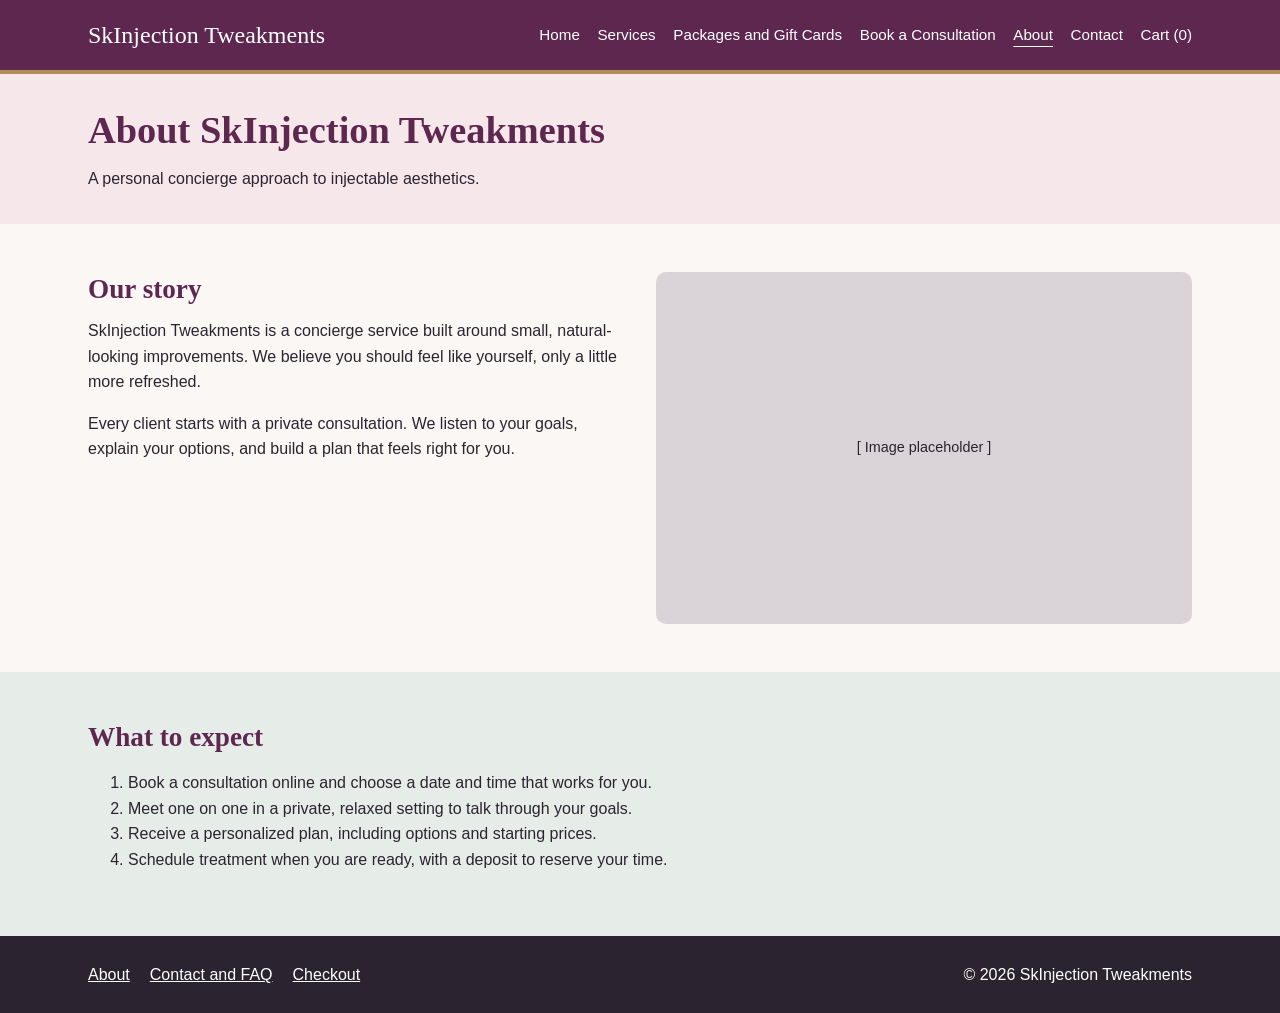
==== about.html @ 9cec6656 "2.6 Project: Style and Substance" ====
<!DOCTYPE html>
<html lang="en">
<head>
    <!--
        Author: Lettizia Diaz de Leon
        Date: October 18, 2026
        Purpose: About page with the business story and what to expect.
    -->
    <meta charset="UTF-8">
    <meta name="viewport" content="width=device-width, initial-scale=1.0">
    <meta name="description" content="Learn about SkInjection Tweakments and what to expect.">
    <title>About | SkInjection Tweakments</title>

    <!-- External stylesheet with the brand theme and responsive layout -->
    <link rel="stylesheet" href="styles.css">
</head>

<body>
    <a class="skip-link" href="#main-content">Skip to main content</a>

    <header class="site-header">
        <div class="header-inner">
            <a class="brand" href="index.html">SkInjection Tweakments</a>
            <nav aria-label="Main navigation">
                <ul class="nav-list">
                    <li><a href="index.html">Home</a></li>
                    <li><a href="services.html">Services</a></li>
                    <li><a href="packages.html">Packages and Gift Cards</a></li>
                    <li><a href="book.html">Book a Consultation</a></li>
                    <li><a href="about.html" aria-current="page">About</a></li>
                    <li><a href="contact.html">Contact</a></li>
                    <li><a href="cart.html">Cart (0)</a></li>
                </ul>
            </nav>
        </div>
    </header>

    <main id="main-content">
        <section class="page-intro" aria-labelledby="page-heading">
            <div class="container">
                <h1 id="page-heading">About SkInjection Tweakments</h1>
                <p>A personal concierge approach to injectable aesthetics.</p>
            </div>
        </section>

        <section class="section" aria-labelledby="story-heading">
            <div class="container detail-grid">
                <div>
                    <h2 id="story-heading">Our story</h2>
                    <p>SkInjection Tweakments is a concierge service built around small, natural-looking improvements. We believe you should feel like yourself, only a little more refreshed.</p>
                    <p>Every client starts with a private consultation. We listen to your goals, explain your options, and build a plan that feels right for you.</p>
                </div>
                <div class="placeholder detail-img" role="img" aria-label="Calm, softly lit treatment room"><span>[ Image placeholder ]</span></div>
            </div>
        </section>

        <section class="section section-sage" aria-labelledby="expect-heading">
            <div class="container">
                <h2 id="expect-heading">What to expect</h2>
                <ol>
                    <li>Book a consultation online and choose a date and time that works for you.</li>
                    <li>Meet one on one in a private, relaxed setting to talk through your goals.</li>
                    <li>Receive a personalized plan, including options and starting prices.</li>
                    <li>Schedule treatment when you are ready, with a deposit to reserve your time.</li>
                </ol>
            </div>
        </section>
    </main>

    <footer class="site-footer">
        <div class="footer-inner">
            <nav aria-label="Footer navigation">
                <ul class="footer-links">
                    <li><a href="about.html">About</a></li>
                    <li><a href="contact.html">Contact and FAQ</a></li>
                    <li><a href="checkout.html">Checkout</a></li>
                </ul>
            </nav>
            <p>&copy; 2026 SkInjection Tweakments</p>
        </div>
    </footer>
</body>
</html>
---- styles.css ----
/*
    Author: Lettizia Diaz de Leon
    Date: October 18, 2026
    Purpose: External stylesheet for SkInjection Tweakments. Applies the brand theme
    (plum and cream palette, Georgia headings, Arial body text) and a mobile-first
    responsive layout with breakpoints at 768px and 1024px.
*/

/* ==========================================
   BRAND COLORS AND FONTS
   ------------------------------------------
   Palette from the 1.9 proposal. Gold is for
   decorative lines only, never for text.
========================================== */
:root {
    --ink: #2B2430;
    --cream: #FBF7F4;
    --plum: #5E2750;
    --rose: #8A3B63;
    --blush: #F6E7EA;
    --sage: #E6EDE8;
    --gold: #B08D57;
    --white: #FFFFFF;
    --placeholder: #DAD3D8;
    --border: #E3D9DE;

    --font-heading: Georgia, "Times New Roman", serif;
    --font-body: Arial, Helvetica, sans-serif;
    --radius: 10px;
}

/* ==========================================
   BASE STYLES
========================================== */
*,
*::before,
*::after {
    box-sizing: border-box;
}

body {
    margin: 0;
    font-family: var(--font-body);
    font-size: 1rem;
    line-height: 1.6;
    color: var(--ink);
    background-color: var(--cream);
}

h1, h2, h3 {
    font-family: var(--font-heading);
    color: var(--plum);
    line-height: 1.25;
    margin: 0 0 0.75rem;
}

h1 { font-size: 2rem; }
h2 { font-size: 1.5rem; }
h3 { font-size: 1.15rem; }

p { margin: 0 0 1rem; }

a { color: var(--rose); }
a:hover { color: var(--plum); }

img { max-width: 100%; height: auto; }

.container {
    width: 100%;
    max-width: 72rem;
    margin: 0 auto;
    padding: 0 1rem;
}

.narrow { max-width: 42rem; }

/* ==========================================
   ACCESSIBILITY HELPERS
========================================== */
.visually-hidden {
    position: absolute;
    width: 1px;
    height: 1px;
    margin: -1px;
    padding: 0;
    overflow: hidden;
    clip: rect(0, 0, 0, 0);
    white-space: nowrap;
    border: 0;
}

.skip-link {
    position: absolute;
    left: 1rem;
    top: -4rem;
    background: var(--white);
    color: var(--plum);
    padding: 0.5rem 1rem;
    border-radius: 6px;
    z-index: 10;
}

.skip-link:focus { top: 0.5rem; }

a:focus-visible,
button:focus-visible,
input:focus-visible,
select:focus-visible,
textarea:focus-visible,
summary:focus-visible {
    outline: 3px solid var(--ink);
    outline-offset: 3px;
}

/* ==========================================
   HEADER AND NAVIGATION
========================================== */
.site-header {
    background-color: var(--plum);
    border-bottom: 4px solid var(--gold); /* decorative line only */
}

.header-inner {
    max-width: 72rem;
    margin: 0 auto;
    padding: 1rem;
    display: flex;
    flex-direction: column;
    gap: 0.75rem;
}

.brand {
    font-family: var(--font-heading);
    font-size: 1.5rem;
    color: var(--white);
    text-decoration: none;
}

.nav-list {
    list-style: none;
    margin: 0;
    padding: 0;
    display: flex;
    flex-wrap: wrap;
    gap: 0.25rem 1rem;
}

.nav-list a {
    display: inline-block;
    padding: 0.4rem 0;
    color: var(--white);
    text-decoration: none;
    font-size: 0.95rem;
}

.nav-list a:hover,
.nav-list a[aria-current="page"] {
    text-decoration: underline;
    text-underline-offset: 6px;
}

.site-header a:focus-visible {
    outline-color: var(--white);
}

/* ==========================================
   BUTTONS
========================================== */
.button {
    display: inline-block;
    min-height: 44px;
    padding: 0.7rem 1.5rem;
    font-family: var(--font-body);
    font-size: 1rem;
    color: var(--white);
    background-color: var(--plum);
    border: 0;
    border-radius: 6px;
    text-decoration: none;
    cursor: pointer;
}

.button:hover { background-color: var(--ink); color: var(--white); }

.button-secondary { background-color: var(--rose); }

.button-small {
    min-height: 44px;
    padding: 0.5rem 1rem;
    font-size: 0.95rem;
}

.button-row {
    display: flex;
    flex-wrap: wrap;
    gap: 0.75rem;
}

/* ==========================================
   SECTIONS
========================================== */
.section { padding: 2rem 0; }
.section-blush { background-color: var(--blush); }
.section-sage { background-color: var(--sage); }

.page-intro {
    background-color: var(--blush);
    padding: 2rem 0;
}

.page-intro p { margin-bottom: 0; max-width: 40rem; }

/* Placeholder images (real photos will replace these later) */
.placeholder {
    display: flex;
    align-items: center;
    justify-content: center;
    background-color: var(--placeholder);
    color: var(--ink);
    border-radius: var(--radius);
    font-size: 0.9rem;
    text-align: center;
}

.card-img { height: 9rem; margin-bottom: 0.75rem; }
.hero-img { height: 14rem; }
.detail-img { height: 16rem; }

/* ==========================================
   HOMEPAGE HERO
========================================== */
.hero {
    background-color: var(--blush);
    padding: 2rem 0;
}

.hero-grid {
    display: grid;
    grid-template-columns: 1fr;
    gap: 1.5rem;
    align-items: center;
}

.hero h1 { font-size: 2.1rem; }

/* ==========================================
   CARD GRID (CSS Grid, one column on mobile)
========================================== */
.card-grid {
    display: grid;
    grid-template-columns: 1fr;
    gap: 1rem;
}

.card {
    background-color: var(--white);
    border: 1px solid var(--border);
    border-radius: var(--radius);
    padding: 0.9rem;
    display: flex;
    flex-direction: column;
}

.card h3 a { color: var(--ink); text-decoration: none; }
.card h3 a:hover { text-decoration: underline; }
.card p { margin-bottom: 0.5rem; font-size: 0.95rem; }
.card .price { font-weight: bold; }
.card .button { margin-top: auto; align-self: flex-start; }

/* ==========================================
   HIGHLIGHT STRIP
========================================== */
.highlights {
    background-color: var(--sage);
    padding: 1.5rem 0;
    text-align: center;
}

.highlight-grid {
    display: grid;
    grid-template-columns: 1fr;
    gap: 1rem;
}

.highlight-title { font-size: 1.1rem; margin-bottom: 0.25rem; }
.highlight-grid p { margin: 0; }

/* ==========================================
   SERVICE DETAIL AND ABOUT
========================================== */
.breadcrumb { margin-bottom: 1rem; }

.detail-grid {
    display: grid;
    grid-template-columns: 1fr;
    gap: 1.5rem;
}

.price { font-weight: bold; }

.detail-list {
    display: grid;
    grid-template-columns: 1fr;
    gap: 0.1rem;
    margin: 0 0 1rem;
}

.detail-list dt { font-weight: bold; margin-top: 0.5rem; }
.detail-list dd { margin: 0; }

/* ==========================================
   FORMS
========================================== */
.form fieldset {
    background-color: var(--white);
    border: 1px solid var(--border);
    border-radius: var(--radius);
    margin: 0 0 1.25rem;
    padding: 1rem;
}

.form legend {
    font-family: var(--font-heading);
    font-size: 1.15rem;
    color: var(--plum);
    padding: 0 0.5rem;
}

.field { margin-bottom: 1rem; }

.field label {
    display: block;
    font-weight: bold;
    margin-bottom: 0.25rem;
}

input[type="text"],
input[type="email"],
input[type="tel"],
input[type="date"],
input[type="time"],
input[type="number"],
select,
textarea {
    width: 100%;
    min-height: 44px;
    padding: 0.55rem 0.7rem;
    font-family: var(--font-body);
    font-size: 1rem;
    color: var(--ink);
    background-color: var(--white);
    border: 1px solid var(--ink);
    border-radius: 6px;
}

.help {
    font-size: 0.9rem;
    margin: 0.35rem 0 0;
}

/* ==========================================
   CART TABLE (stacked on mobile)
========================================== */
.table-wrap { margin-bottom: 1.5rem; }

.cart-table {
    width: 100%;
    border-collapse: collapse;
    background-color: var(--white);
}

.cart-table th,
.cart-table td {
    padding: 0.75rem;
    text-align: left;
    border-bottom: 1px solid var(--border);
}

.cart-table thead th {
    background-color: var(--plum);
    color: var(--white);
}

.cart-table tfoot th,
.cart-table tfoot td { font-weight: bold; }

.cart-table input[type="number"] { width: 5rem; }

/* ==========================================
   CHECKOUT, CONFIRMATION, CONTACT, FAQ
========================================== */
.checkout-grid {
    display: grid;
    grid-template-columns: 1fr;
    gap: 1.5rem;
}

.summary {
    background-color: var(--blush);
    border-radius: var(--radius);
    padding: 1rem;
    align-self: start;
}

.summary-list {
    list-style: none;
    margin: 0 0 1rem;
    padding: 0;
}

.summary-list li,
.summary-total {
    display: flex;
    justify-content: space-between;
    gap: 1rem;
    padding: 0.4rem 0;
}

.summary-total {
    border-top: 1px solid var(--plum);
    font-weight: bold;
    margin-bottom: 0.5rem;
}

.confirm-box {
    background-color: var(--white);
    border: 1px solid var(--border);
    border-radius: var(--radius);
    padding: 1.5rem;
}

.contact-card {
    font-style: normal;
    background-color: var(--white);
    border: 1px solid var(--border);
    border-radius: var(--radius);
    padding: 1rem;
    max-width: 28rem;
}

.contact-card p:last-child { margin-bottom: 0; }

details {
    background-color: var(--white);
    border: 1px solid var(--border);
    border-radius: 6px;
    margin-bottom: 0.75rem;
    padding: 0.75rem 1rem;
}

summary {
    font-weight: bold;
    color: var(--plum);
    cursor: pointer;
}

details p { margin: 0.6rem 0 0; }

/* ==========================================
   FOOTER
========================================== */
.site-footer {
    background-color: var(--ink);
    color: var(--white);
    padding: 1.25rem 0;
}

.footer-inner {
    max-width: 72rem;
    margin: 0 auto;
    padding: 0 1rem;
    display: flex;
    flex-direction: column;
    gap: 0.75rem;
}

.footer-inner p { margin: 0; }

.footer-links {
    list-style: none;
    margin: 0;
    padding: 0;
    display: flex;
    flex-wrap: wrap;
    gap: 0.5rem 1.25rem;
}

.footer-links a {
    display: inline-block;
    padding: 0.35rem 0;
    color: var(--white);
}

.site-footer a:focus-visible { outline-color: var(--white); }

/* ==========================================
   TABLET BREAKPOINT (768px AND UP)
   ------------------------------------------
   Header on one row, two-column grids,
   cart table shown as a normal table.
========================================== */
@media (min-width: 768px) {
    h1 { font-size: 2.4rem; }
    h2 { font-size: 1.7rem; }

    .container { padding: 0 1.5rem; }

    .header-inner {
        flex-direction: row;
        align-items: center;
        justify-content: space-between;
        padding: 1rem 1.5rem;
    }

    .nav-list { gap: 0.25rem 1.1rem; justify-content: flex-end; }

    .hero { padding: 3rem 0; }
    .hero h1 { font-size: 2.6rem; }
    .hero-grid { grid-template-columns: 1fr 1fr; gap: 2rem; }
    .hero-img { height: 18rem; }

    .section { padding: 2.5rem 0; }
    .card-grid { grid-template-columns: repeat(2, 1fr); gap: 1.25rem; }
    .highlight-grid { grid-template-columns: repeat(3, 1fr); }
    .detail-grid { grid-template-columns: 1fr 1fr; gap: 2rem; align-items: start; }
    .checkout-grid { grid-template-columns: 2fr 1fr; gap: 2rem; }

    .footer-inner {
        flex-direction: row;
        justify-content: space-between;
        align-items: center;
        padding: 0 1.5rem;
    }
}

/* ==========================================
   DESKTOP BREAKPOINT (1024px AND UP)
   ------------------------------------------
   Three-column card grids and more spacing.
========================================== */
@media (min-width: 1024px) {
    .card-grid { grid-template-columns: repeat(3, 1fr); gap: 1.5rem; }
    .section { padding: 3rem 0; }
    .hero { padding: 4rem 0; }
    .hero-img { height: 20rem; }
    .detail-img { height: 22rem; }
}

/* ==========================================
   MOBILE CART TABLE (under 768px)
========================================== */
@media (max-width: 767px) {
    .cart-table thead {
        position: absolute;
        width: 1px;
        height: 1px;
        overflow: hidden;
        clip: rect(0, 0, 0, 0);
    }

    .cart-table tr { display: block; border-bottom: 2px solid var(--border); }

    .cart-table tbody th,
    .cart-table tbody td {
        display: flex;
        justify-content: space-between;
        align-items: center;
        border-bottom: 0;
    }

    .cart-table td[data-label]::before {
        content: attr(data-label);
        font-weight: bold;
        margin-right: 1rem;
    }

    .cart-table tfoot tr { display: flex; justify-content: space-between; }
    .cart-table tfoot th,
    .cart-table tfoot td { display: block; }
}

/* Respect the reader's motion settings */
@media (prefers-reduced-motion: reduce) {
    * { scroll-behavior: auto; transition: none; animation: none; }
}
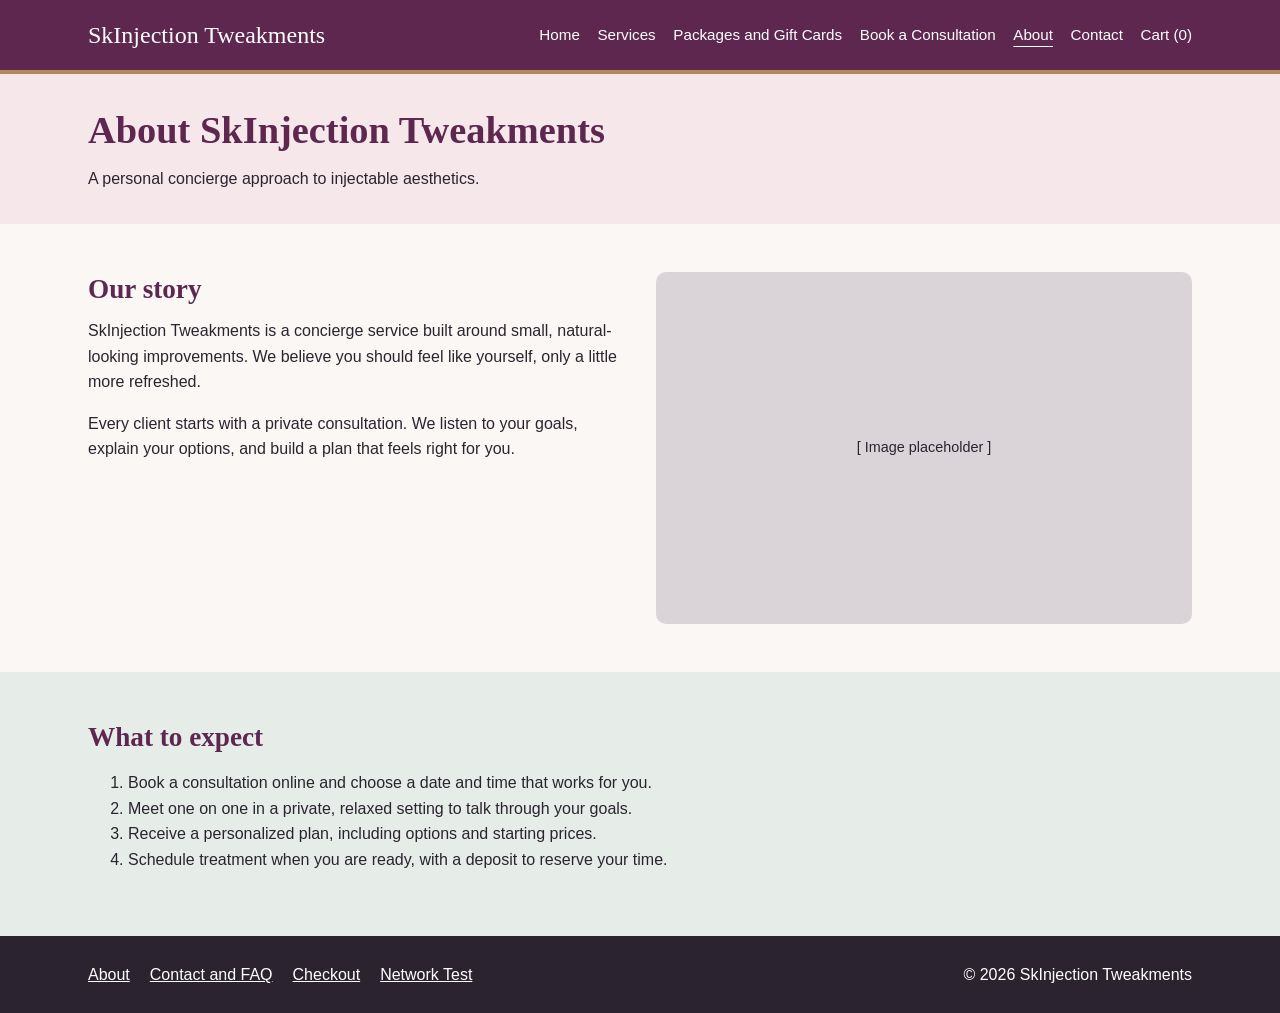
==== commit 37303413: "5.5 Project: Grand Opening" ====
--- a/about.html
+++ b/about.html
@@ -3,7 +3,7 @@
 <head>
     <!--
         Author: Lettizia Diaz de Leon
-        Date: October 18, 2026
+        Date: November 4, 2026
         Purpose: About page with the business story and what to expect.
     -->
     <meta charset="UTF-8">
@@ -12,7 +12,11 @@
     <title>About | SkInjection Tweakments</title>
 
     <!-- External stylesheet with the brand theme and responsive layout -->
-    <link rel="stylesheet" href="styles.css">
+    <link rel="stylesheet" href="css/styles.css">
+
+    <!-- Product data and shopping cart (keeps the cart count in the menu up to date) -->
+    <script src="js/products.js" defer></script>
+    <script src="js/cart.js" defer></script>
 </head>
 
 <body>
@@ -74,6 +78,7 @@
                     <li><a href="about.html">About</a></li>
                     <li><a href="contact.html">Contact and FAQ</a></li>
                     <li><a href="checkout.html">Checkout</a></li>
+                    <li><a href="network.html">Network Test</a></li>
                 </ul>
             </nav>
             <p>&copy; 2026 SkInjection Tweakments</p>
--- a/css/styles.css
+++ b/css/styles.css
@@ -0,0 +1,965 @@
+/*
+    Author: Lettizia Diaz de Leon
+    Date: November 4, 2026
+    Purpose: External stylesheet for SkInjection Tweakments. Applies the brand theme
+    (plum and cream palette, Georgia headings, Arial body text) and a mobile-first
+    responsive layout with breakpoints at 768px and 1024px. Also styles form
+    validation messages, the coupon field, and product category tags, plus the
+    shopping cart, stock labels, Out of Stock tooltip, add-to-cart feedback,
+    order confirmation details, the preferred visit box, related items on the
+    Service Detail template, and the Network Connection Test page.
+*/
+
+/* ==========================================
+   BRAND COLORS AND FONTS
+   ------------------------------------------
+   Palette from the 1.9 proposal. Gold is for
+   decorative lines only, never for text.
+========================================== */
+:root {
+    --ink: #2B2430;
+    --cream: #FBF7F4;
+    --plum: #5E2750;
+    --rose: #8A3B63;
+    --blush: #F6E7EA;
+    --sage: #E6EDE8;
+    --gold: #B08D57;
+    --white: #FFFFFF;
+    --placeholder: #DAD3D8;
+    --border: #E3D9DE;
+
+    --font-heading: Georgia, "Times New Roman", serif;
+    --font-body: Arial, Helvetica, sans-serif;
+    --radius: 10px;
+}
+
+/* ==========================================
+   BASE STYLES
+========================================== */
+*,
+*::before,
+*::after {
+    box-sizing: border-box;
+}
+
+body {
+    margin: 0;
+    font-family: var(--font-body);
+    font-size: 1rem;
+    line-height: 1.6;
+    color: var(--ink);
+    background-color: var(--cream);
+}
+
+h1, h2, h3 {
+    font-family: var(--font-heading);
+    color: var(--plum);
+    line-height: 1.25;
+    margin: 0 0 0.75rem;
+}
+
+h1 { font-size: 2rem; }
+h2 { font-size: 1.5rem; }
+h3 { font-size: 1.15rem; }
+
+p { margin: 0 0 1rem; }
+
+a { color: var(--rose); }
+a:hover { color: var(--plum); }
+
+img { max-width: 100%; height: auto; }
+
+.container {
+    width: 100%;
+    max-width: 72rem;
+    margin: 0 auto;
+    padding: 0 1rem;
+}
+
+.narrow { max-width: 42rem; }
+
+/* ==========================================
+   ACCESSIBILITY HELPERS
+========================================== */
+.visually-hidden {
+    position: absolute;
+    width: 1px;
+    height: 1px;
+    margin: -1px;
+    padding: 0;
+    overflow: hidden;
+    clip: rect(0, 0, 0, 0);
+    white-space: nowrap;
+    border: 0;
+}
+
+.skip-link {
+    position: absolute;
+    left: 1rem;
+    top: -4rem;
+    background: var(--white);
+    color: var(--plum);
+    padding: 0.5rem 1rem;
+    border-radius: 6px;
+    z-index: 10;
+}
+
+.skip-link:focus { top: 0.5rem; }
+
+a:focus-visible,
+button:focus-visible,
+input:focus-visible,
+select:focus-visible,
+textarea:focus-visible,
+summary:focus-visible {
+    outline: 3px solid var(--ink);
+    outline-offset: 3px;
+}
+
+/* ==========================================
+   HEADER AND NAVIGATION
+========================================== */
+.site-header {
+    background-color: var(--plum);
+    border-bottom: 4px solid var(--gold); /* decorative line only */
+}
+
+.header-inner {
+    max-width: 72rem;
+    margin: 0 auto;
+    padding: 1rem;
+    display: flex;
+    flex-direction: column;
+    gap: 0.75rem;
+}
+
+.brand {
+    font-family: var(--font-heading);
+    font-size: 1.5rem;
+    color: var(--white);
+    text-decoration: none;
+}
+
+.nav-list {
+    list-style: none;
+    margin: 0;
+    padding: 0;
+    display: flex;
+    flex-wrap: wrap;
+    gap: 0.25rem 1rem;
+}
+
+.nav-list a {
+    display: inline-block;
+    padding: 0.4rem 0;
+    color: var(--white);
+    text-decoration: none;
+    font-size: 0.95rem;
+}
+
+.nav-list a:hover,
+.nav-list a[aria-current="page"] {
+    text-decoration: underline;
+    text-underline-offset: 6px;
+}
+
+.site-header a:focus-visible {
+    outline-color: var(--white);
+}
+
+/* ==========================================
+   BUTTONS
+========================================== */
+.button {
+    display: inline-block;
+    min-height: 44px;
+    padding: 0.7rem 1.5rem;
+    font-family: var(--font-body);
+    font-size: 1rem;
+    color: var(--white);
+    background-color: var(--plum);
+    border: 0;
+    border-radius: 6px;
+    text-decoration: none;
+    cursor: pointer;
+}
+
+.button:hover { background-color: var(--ink); color: var(--white); }
+
+.button-secondary { background-color: var(--rose); }
+
+.button-small {
+    min-height: 44px;
+    padding: 0.5rem 1rem;
+    font-size: 0.95rem;
+}
+
+.button-row {
+    display: flex;
+    flex-wrap: wrap;
+    gap: 0.75rem;
+}
+
+/* ==========================================
+   SECTIONS
+========================================== */
+.section { padding: 2rem 0; }
+.section-blush { background-color: var(--blush); }
+.section-sage { background-color: var(--sage); }
+
+.page-intro {
+    background-color: var(--blush);
+    padding: 2rem 0;
+}
+
+.page-intro p { margin-bottom: 0; max-width: 40rem; }
+
+/* Placeholder images (real photos will replace these later) */
+.placeholder {
+    display: flex;
+    align-items: center;
+    justify-content: center;
+    background-color: var(--placeholder);
+    color: var(--ink);
+    border-radius: var(--radius);
+    font-size: 0.9rem;
+    text-align: center;
+}
+
+.card-img { height: 9rem; margin-bottom: 0.75rem; }
+.hero-img { height: 14rem; }
+.detail-img { height: 16rem; }
+
+/* ==========================================
+   HOMEPAGE HERO
+========================================== */
+.hero {
+    background-color: var(--blush);
+    padding: 2rem 0;
+}
+
+.hero-grid {
+    display: grid;
+    grid-template-columns: 1fr;
+    gap: 1.5rem;
+    align-items: center;
+}
+
+.hero h1 { font-size: 2.1rem; }
+
+/* ==========================================
+   CARD GRID (CSS Grid, one column on mobile)
+========================================== */
+.card-grid {
+    display: grid;
+    grid-template-columns: 1fr;
+    gap: 1rem;
+}
+
+.card {
+    background-color: var(--white);
+    border: 1px solid var(--border);
+    border-radius: var(--radius);
+    padding: 0.9rem;
+    display: flex;
+    flex-direction: column;
+}
+
+.card h3 a { color: var(--ink); text-decoration: none; }
+.card h3 a:hover { text-decoration: underline; }
+.card p { margin-bottom: 0.5rem; font-size: 0.95rem; }
+.card .price { font-weight: bold; }
+.card .button { margin-top: auto; align-self: flex-start; }
+
+/* ==========================================
+   HIGHLIGHT STRIP
+========================================== */
+.highlights {
+    background-color: var(--sage);
+    padding: 1.5rem 0;
+    text-align: center;
+}
+
+.highlight-grid {
+    display: grid;
+    grid-template-columns: 1fr;
+    gap: 1rem;
+}
+
+.highlight-title { font-size: 1.1rem; margin-bottom: 0.25rem; }
+.highlight-grid p { margin: 0; }
+
+/* ==========================================
+   SERVICE DETAIL AND ABOUT
+========================================== */
+.breadcrumb { margin-bottom: 1rem; }
+
+.detail-grid {
+    display: grid;
+    grid-template-columns: 1fr;
+    gap: 1.5rem;
+}
+
+.price { font-weight: bold; }
+
+.detail-list {
+    display: grid;
+    grid-template-columns: 1fr;
+    gap: 0.1rem;
+    margin: 0 0 1rem;
+}
+
+.detail-list dt { font-weight: bold; margin-top: 0.5rem; }
+.detail-list dd { margin: 0; }
+
+/* ==========================================
+   FORMS
+========================================== */
+.form fieldset {
+    background-color: var(--white);
+    border: 1px solid var(--border);
+    border-radius: var(--radius);
+    margin: 0 0 1.25rem;
+    padding: 1rem;
+}
+
+.form legend {
+    font-family: var(--font-heading);
+    font-size: 1.15rem;
+    color: var(--plum);
+    padding: 0 0.5rem;
+}
+
+.field { margin-bottom: 1rem; }
+
+.field label {
+    display: block;
+    font-weight: bold;
+    margin-bottom: 0.25rem;
+}
+
+input[type="text"],
+input[type="email"],
+input[type="tel"],
+input[type="date"],
+input[type="time"],
+input[type="number"],
+select,
+textarea {
+    width: 100%;
+    min-height: 44px;
+    padding: 0.55rem 0.7rem;
+    font-family: var(--font-body);
+    font-size: 1rem;
+    color: var(--ink);
+    background-color: var(--white);
+    border: 1px solid var(--ink);
+    border-radius: 6px;
+}
+
+.help {
+    font-size: 0.9rem;
+    margin: 0.35rem 0 0;
+}
+
+/* ==========================================
+   CART TABLE (stacked on mobile)
+========================================== */
+.table-wrap { margin-bottom: 1.5rem; }
+
+.cart-table {
+    width: 100%;
+    border-collapse: collapse;
+    background-color: var(--white);
+}
+
+.cart-table th,
+.cart-table td {
+    padding: 0.75rem;
+    text-align: left;
+    border-bottom: 1px solid var(--border);
+}
+
+.cart-table thead th {
+    background-color: var(--plum);
+    color: var(--white);
+}
+
+.cart-table tfoot th,
+.cart-table tfoot td { font-weight: bold; }
+
+.cart-table input[type="number"] { width: 5rem; }
+
+/* ==========================================
+   CHECKOUT, CONFIRMATION, CONTACT, FAQ
+========================================== */
+.checkout-grid {
+    display: grid;
+    grid-template-columns: 1fr;
+    gap: 1.5rem;
+}
+
+.summary {
+    background-color: var(--blush);
+    border-radius: var(--radius);
+    padding: 1rem;
+    align-self: start;
+}
+
+.summary-list {
+    list-style: none;
+    margin: 0 0 1rem;
+    padding: 0;
+}
+
+.summary-list li,
+.summary-total {
+    display: flex;
+    justify-content: space-between;
+    gap: 1rem;
+    padding: 0.4rem 0;
+}
+
+.summary-total {
+    border-top: 1px solid var(--plum);
+    font-weight: bold;
+    margin-bottom: 0.5rem;
+}
+
+.confirm-box {
+    background-color: var(--white);
+    border: 1px solid var(--border);
+    border-radius: var(--radius);
+    padding: 1.5rem;
+}
+
+.contact-card {
+    font-style: normal;
+    background-color: var(--white);
+    border: 1px solid var(--border);
+    border-radius: var(--radius);
+    padding: 1rem;
+    max-width: 28rem;
+}
+
+.contact-card p:last-child { margin-bottom: 0; }
+
+details {
+    background-color: var(--white);
+    border: 1px solid var(--border);
+    border-radius: 6px;
+    margin-bottom: 0.75rem;
+    padding: 0.75rem 1rem;
+}
+
+summary {
+    font-weight: bold;
+    color: var(--plum);
+    cursor: pointer;
+}
+
+details p { margin: 0.6rem 0 0; }
+
+/* ==========================================
+   FORM VALIDATION MESSAGES
+   ------------------------------------------
+   Error red (#A4161A) passes contrast on
+   white. Invalid fields also get a thicker
+   border so color is not the only signal.
+========================================== */
+textarea { min-height: 8rem; resize: vertical; }
+
+.required { color: #A4161A; }
+
+.error {
+    color: #A4161A;
+    font-size: 0.9rem;
+    font-weight: bold;
+    margin: 0.35rem 0 0;
+}
+
+.error:empty { display: none; }
+
+input[aria-invalid="true"],
+select[aria-invalid="true"],
+textarea[aria-invalid="true"] {
+    border: 2px solid #A4161A;
+    background-color: #FFF5F5;
+}
+
+.help.success { color: #2E6B3F; font-weight: bold; }
+
+.form-status:empty { display: none; }
+
+.form-status {
+    padding: 0.75rem 1rem;
+    border-radius: 6px;
+    font-weight: bold;
+}
+
+.error-status {
+    background-color: #FFF5F5;
+    color: #A4161A;
+    border-left: 5px solid #A4161A;
+}
+
+.success-status {
+    background-color: var(--sage);
+    color: #2E6B3F;
+    border-left: 5px solid #2E6B3F;
+}
+
+.notice {
+    background-color: var(--blush);
+    border-left: 5px solid var(--rose);
+    padding: 0.6rem 0.8rem;
+    border-radius: 6px;
+    font-size: 0.95rem;
+}
+
+/* Two fields side by side on larger screens */
+.field-row {
+    display: grid;
+    grid-template-columns: 1fr;
+    gap: 0 1rem;
+}
+
+/* Coupon input with its Apply button */
+.coupon-row {
+    display: flex;
+    gap: 0.5rem;
+}
+
+.coupon-row input { flex: 1; }
+
+/* Order summary discount line */
+.summary-line {
+    display: flex;
+    justify-content: space-between;
+    gap: 1rem;
+    margin: 0;
+    padding: 0.3rem 0;
+}
+
+.discount-line { color: #2E6B3F; font-weight: bold; }
+.discount-line[hidden] { display: none; }
+
+/* ==========================================
+   PRODUCT CATEGORY TAG
+========================================== */
+.category-tag {
+    display: inline-block;
+    align-self: flex-start;
+    background-color: var(--blush);
+    color: var(--plum);
+    font-size: 0.8rem;
+    font-weight: bold;
+    letter-spacing: 0.5px;
+    text-transform: uppercase;
+    padding: 0.15rem 0.6rem;
+    border-radius: 999px;
+}
+
+/* ==========================================
+   FOOTER
+========================================== */
+.site-footer {
+    background-color: var(--ink);
+    color: var(--white);
+    padding: 1.25rem 0;
+}
+
+.footer-inner {
+    max-width: 72rem;
+    margin: 0 auto;
+    padding: 0 1rem;
+    display: flex;
+    flex-direction: column;
+    gap: 0.75rem;
+}
+
+.footer-inner p { margin: 0; }
+
+.footer-links {
+    list-style: none;
+    margin: 0;
+    padding: 0;
+    display: flex;
+    flex-wrap: wrap;
+    gap: 0.5rem 1.25rem;
+}
+
+.footer-links a {
+    display: inline-block;
+    padding: 0.35rem 0;
+    color: var(--white);
+}
+
+.site-footer a:focus-visible { outline-color: var(--white); }
+
+/* ==========================================
+   SHOPPING CART AND INVENTORY
+========================================== */
+
+/* Elements hidden with the hidden attribute stay hidden even if they are buttons */
+[hidden] { display: none !important; }
+
+/* Stock label on product cards */
+.stock {
+    font-size: 0.9rem;
+    font-weight: bold;
+    color: #2E6B3F;
+}
+
+/* Sold-out product: greyed out, cannot be added */
+.out-of-stock {
+    cursor: not-allowed;
+}
+
+.card.out-of-stock {
+    background-color: #F1EEF0;
+    filter: grayscale(100%);
+    opacity: 0.6;
+}
+
+.out-of-stock .stock { color: #A4161A; }
+
+.out-of-stock .button:disabled {
+    pointer-events: none; /* lets the tooltip follow the mouse over the button */
+}
+
+.button:disabled,
+.button:disabled:hover {
+    background-color: #8C8590;
+    cursor: not-allowed;
+}
+
+.stock-wrap { margin-bottom: 1rem; }
+
+/* Tooltip that follows the cursor over sold-out items */
+.stock-tooltip {
+    position: fixed;
+    top: 0;
+    left: 0;
+    z-index: 1000;
+    padding: 0.4rem 0.75rem;
+    border-radius: 6px;
+    background-color: #A4161A;
+    color: var(--white);
+    font-size: 0.85rem;
+    font-weight: bold;
+    pointer-events: none;
+    opacity: 0;
+    transition: opacity 0.15s ease;
+}
+
+.stock-tooltip.show { opacity: 1; }
+
+/* Add-to-cart feedback: green button */
+.button.added,
+.button.added:hover {
+    background-color: #2E6B3F;
+}
+
+/* Add-to-cart feedback: cart count pulse in the menu */
+.cart-count {
+    display: inline-block;
+    border-radius: 999px;
+}
+
+.cart-count.pulse {
+    animation: cart-pulse 0.6s ease;
+}
+
+@keyframes cart-pulse {
+    0% { transform: scale(1); background-color: transparent; }
+    40% { transform: scale(1.5); background-color: var(--gold); color: var(--ink); }
+    100% { transform: scale(1); background-color: transparent; }
+}
+
+/* Add-to-cart feedback: notification message */
+.cart-toast {
+    position: fixed;
+    left: 1rem;
+    right: 1rem;
+    bottom: 1rem;
+    z-index: 900;
+    max-width: 26rem;
+    margin: 0 auto;
+    padding: 0.9rem 1rem;
+    border-left: 6px solid var(--gold);
+    border-radius: var(--radius);
+    background-color: var(--plum);
+    color: var(--white);
+    box-shadow: 0 6px 18px rgba(43, 36, 48, 0.3);
+    opacity: 0;
+    transform: translateY(1rem);
+    transition: opacity 0.25s ease, transform 0.25s ease;
+    pointer-events: none;
+}
+
+.cart-toast.show {
+    opacity: 1;
+    transform: translateY(0);
+    pointer-events: auto;
+}
+
+.cart-toast a { color: var(--white); font-weight: bold; }
+
+/* Outline button for Clear Cart */
+.button-outline {
+    background-color: var(--white);
+    color: var(--plum);
+    border: 2px solid var(--plum);
+}
+
+.button-outline:hover { background-color: var(--blush); color: var(--plum); }
+
+.button-outline:disabled,
+.button-outline:disabled:hover {
+    background-color: var(--white);
+    color: #8C8590;
+    border-color: #C9C2C7;
+}
+
+/* Quantity controls in the cart */
+.qty-control {
+    display: inline-flex;
+    align-items: center;
+    gap: 0.35rem;
+}
+
+.qty-button {
+    width: 44px;
+    height: 44px;
+    border: 2px solid var(--plum);
+    border-radius: 6px;
+    background-color: var(--white);
+    color: var(--plum);
+    font-size: 1.2rem;
+    font-weight: bold;
+    cursor: pointer;
+}
+
+.qty-button:hover { background-color: var(--blush); }
+
+.qty-button:disabled {
+    border-color: #C9C2C7;
+    color: #8C8590;
+    cursor: not-allowed;
+    background-color: var(--white);
+}
+
+.cart-table .qty-input {
+    width: 4rem;
+    min-height: 44px;
+    text-align: center;
+}
+
+/* Remove link-style button */
+.link-button {
+    min-height: 44px;
+    padding: 0.25rem 0.5rem;
+    border: 0;
+    background: none;
+    color: #A4161A;
+    font-size: 0.95rem;
+    text-decoration: underline;
+    cursor: pointer;
+}
+
+.link-button:hover { color: var(--ink); }
+
+/* Order details on the confirmation page */
+.order-details {
+    background-color: var(--blush);
+    border-radius: var(--radius);
+    padding: 1rem;
+    margin: 1rem 0 1.5rem;
+}
+
+.order-details h2 { margin-bottom: 0.25rem; }
+
+.order-meta { font-size: 0.95rem; }
+
+/* ==========================================
+   TABLET BREAKPOINT (768px AND UP)
+   ------------------------------------------
+   Header on one row, two-column grids,
+   cart table shown as a normal table.
+========================================== */
+@media (min-width: 768px) {
+    h1 { font-size: 2.4rem; }
+    h2 { font-size: 1.7rem; }
+
+    .container { padding: 0 1.5rem; }
+
+    .header-inner {
+        flex-direction: row;
+        align-items: center;
+        justify-content: space-between;
+        padding: 1rem 1.5rem;
+    }
+
+    .nav-list { gap: 0.25rem 1.1rem; justify-content: flex-end; }
+
+    .hero { padding: 3rem 0; }
+    .hero h1 { font-size: 2.6rem; }
+    .hero-grid { grid-template-columns: 1fr 1fr; gap: 2rem; }
+    .hero-img { height: 18rem; }
+
+    .section { padding: 2.5rem 0; }
+    .card-grid { grid-template-columns: repeat(2, 1fr); gap: 1.25rem; }
+    .highlight-grid { grid-template-columns: repeat(3, 1fr); }
+    .detail-grid { grid-template-columns: 1fr 1fr; gap: 2rem; align-items: start; }
+    .checkout-grid { grid-template-columns: 2fr 1fr; gap: 2rem; }
+    .field-row { grid-template-columns: 1fr 1fr; }
+
+    .footer-inner {
+        flex-direction: row;
+        justify-content: space-between;
+        align-items: center;
+        padding: 0 1.5rem;
+    }
+}
+
+/* ==========================================
+   DESKTOP BREAKPOINT (1024px AND UP)
+   ------------------------------------------
+   Three-column card grids and more spacing.
+========================================== */
+@media (min-width: 1024px) {
+    .card-grid { grid-template-columns: repeat(3, 1fr); gap: 1.5rem; }
+    .section { padding: 3rem 0; }
+    .hero { padding: 4rem 0; }
+    .hero-img { height: 20rem; }
+    .detail-img { height: 22rem; }
+}
+
+/* ==========================================
+   MOBILE CART TABLE (under 768px)
+========================================== */
+@media (max-width: 767px) {
+    .cart-table thead {
+        position: absolute;
+        width: 1px;
+        height: 1px;
+        overflow: hidden;
+        clip: rect(0, 0, 0, 0);
+    }
+
+    .cart-table tr { display: block; border-bottom: 2px solid var(--border); }
+
+    .cart-table tbody th,
+    .cart-table tbody td {
+        display: flex;
+        justify-content: space-between;
+        align-items: center;
+        border-bottom: 0;
+    }
+
+    .cart-table td.remove-cell { justify-content: flex-end; }
+
+    .cart-table td[data-label]::before {
+        content: attr(data-label);
+        font-weight: bold;
+        margin-right: 1rem;
+    }
+
+    .cart-table tfoot tr { display: flex; justify-content: space-between; }
+    .cart-table tfoot th,
+    .cart-table tfoot td { display: block; }
+}
+
+/* Respect the reader's motion settings */
+@media (prefers-reduced-motion: reduce) {
+    * { scroll-behavior: auto; transition: none; animation: none; }
+}
+
+/* ==========================================
+   NETWORK CONNECTION TEST PAGE
+   ------------------------------------------
+   Sage for a recognized connection, blush
+   for offline. Text stays dark plum or ink
+   so contrast passes WCAG AA.
+========================================== */
+.network-status {
+    border: 1px solid var(--border);
+    border-left: 6px solid var(--gold);
+    border-radius: var(--radius);
+    background-color: var(--white);
+    padding: 1.25rem 1.5rem;
+    margin-bottom: 1.5rem;
+}
+
+.network-status h2 { margin-bottom: 0.5rem; }
+.network-status p:last-child { margin-bottom: 0; }
+
+.status-badge {
+    display: inline-block;
+    font-weight: bold;
+    font-size: 0.85rem;
+    letter-spacing: 0.05em;
+    text-transform: uppercase;
+    padding: 0.2rem 0.75rem;
+    border-radius: 999px;
+    background-color: var(--placeholder);
+    color: var(--ink);
+    margin-bottom: 0.75rem;
+}
+
+.status-connected {
+    background-color: var(--sage);
+    border-left-color: #2F6B45;
+}
+
+.status-connected .status-badge {
+    background-color: #2F6B45;
+    color: var(--white);
+}
+
+.status-offline {
+    background-color: var(--blush);
+    border-left-color: var(--rose);
+}
+
+.status-offline .status-badge {
+    background-color: var(--rose);
+    color: var(--white);
+}
+
+.network-list dd {
+    font-family: "Courier New", Courier, monospace;
+    font-size: 1.05rem;
+    word-break: break-word;
+}
+
+/* ==========================================
+   SERVICE DETAIL: RELATED ITEMS
+========================================== */
+.related {
+    margin-top: 3rem;
+    padding-top: 2rem;
+    border-top: 1px solid var(--gold);
+}
+
+.detail-text .category-tag { margin-bottom: 0.5rem; }
+
+/* ==========================================
+   PREFERRED VISIT (CHECKOUT AND CONFIRMATION)
+========================================== */
+.visit-box {
+    margin-top: 1.25rem;
+    padding: 1rem;
+    background-color: var(--sage);
+    border-radius: var(--radius);
+}
+
+.visit-box h3 { margin-bottom: 0.4rem; }
+.visit-box p { margin-bottom: 0.4rem; }
+
+.visit-line {
+    background-color: var(--sage);
+    border-radius: 6px;
+    padding: 0.6rem 0.8rem;
+}
